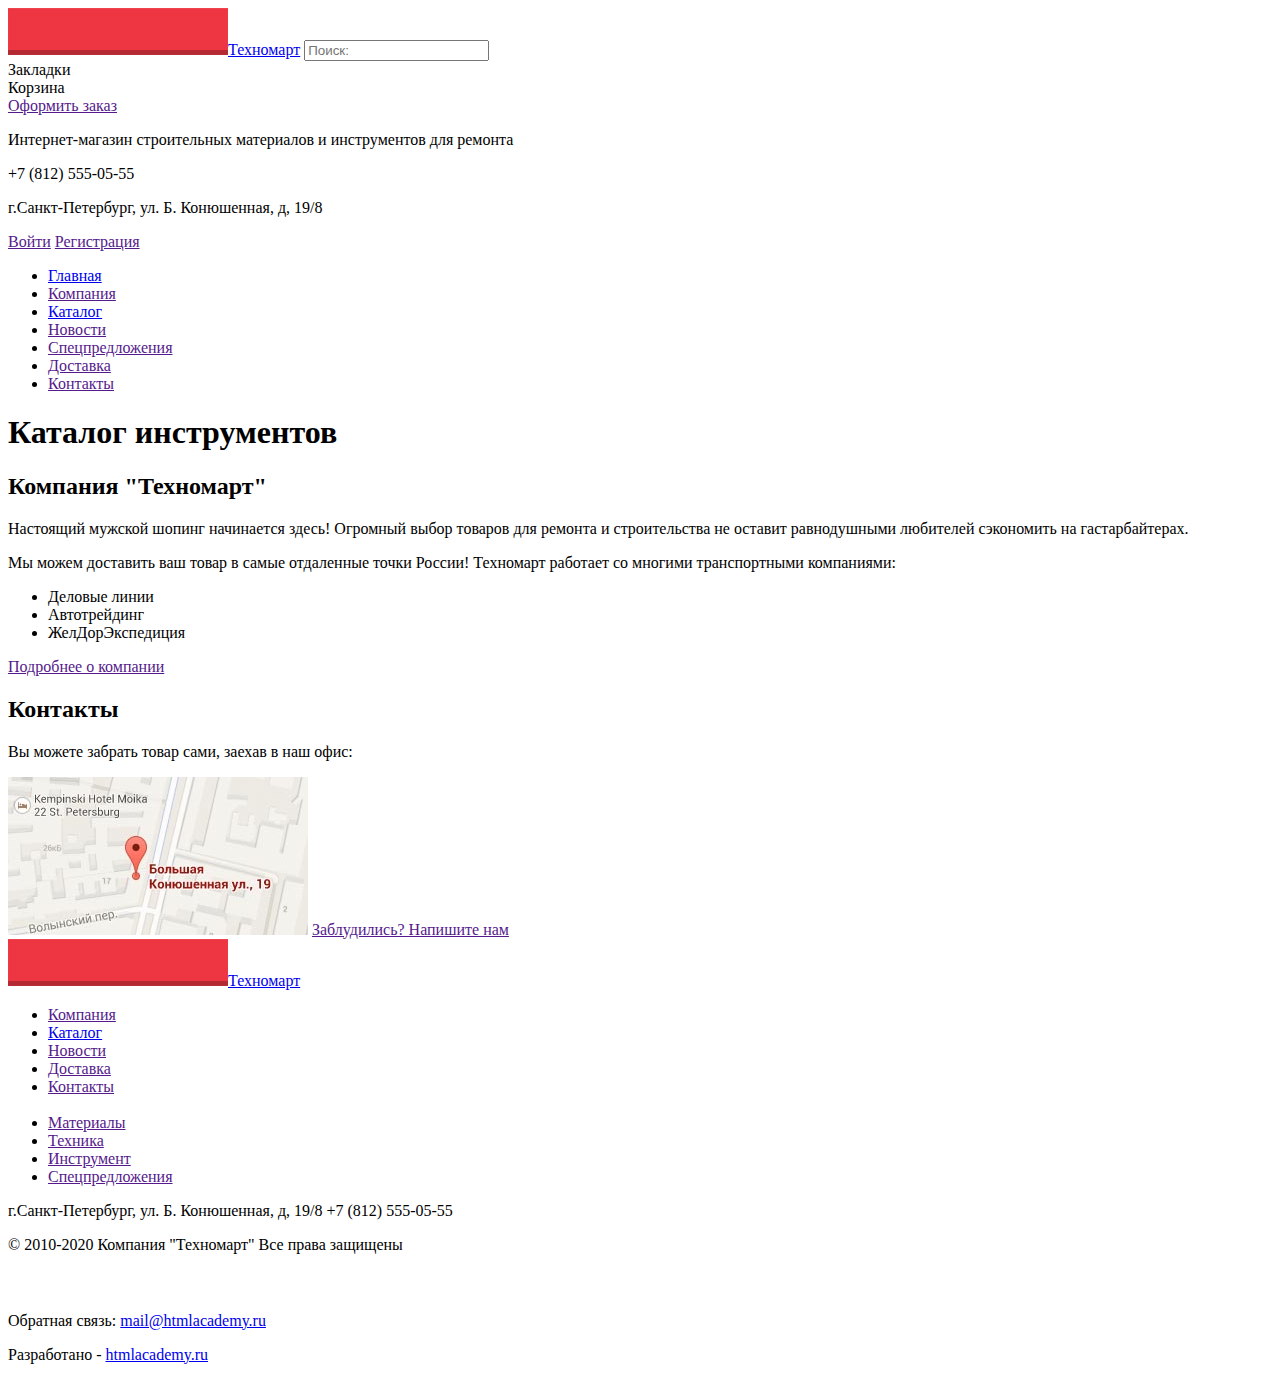
==== project/index.html @ b3c148a9 "Личный проект №2" ====
<!DOCTYPE html>
<html lang="ru">
<head>
	<meta charset="UTF-8">
	<title>Техномарт</title>
</head>
<body>
	<header>
		<div class="begin">
			<a href="index.html"><img src="img/red_logo.png" alt="Главная вывеска">Техномарт</a>
			<input type="search" name="search" placeholder="Поиск:">
			<div class="bookmarks">Закладки</div>
			<div class="basket">Корзина</div>
			<a href="">Оформить заказ</a>
		</div>
		<div class="address">
			<p>
				Интернет-магазин
				строительных материалов
				и инструментов для ремонта
			</p>
			<div class="telefon">+7 (812) 555-05-55</div>
			<p>г.Санкт-Петербург, ул. Б. Конюшенная, д, 19/8</p>
			<a href="">Войти</a>
			<a href="">Регистрация</a>
		</div>
		<nav>
			<ul>
				<li><a href="index.html">Главная</a></li>
				<li><a href="">Компания</a></li>
				<li><a href="catalog.html">Каталог</a></li>
				<li><a href="">Новости</a></li>
				<li><a href="">Спецпредложения</a></li>
				<li><a href="">Доставка</a></li>
				<li><a href="">Контакты</a></li>
			</ul>	
		</nav>
		</header>
		<main>
			<section>
				<h1>Каталог инструментов</h1>
			</section>
			<div>
				
			</div>
			<section>
				
			</section>
			<div>
				
			</div>
			<section>
				
			</section>
			<article>
				
			</article>
			<section>
				<div class="left">
					<h2>Компания "Техномарт"</h2>
					<p>
						Настоящий мужской шопинг начинается здесь! Огромный выбор товаров для ремонта и	строительства не оставит равнодушными любителей сэкономить на гастарбайтерах.
					</p>
				
					<p>
						Мы можем доставить ваш товар в самые отдаленные точки России! Техномарт работает со многими транспортными компаниями:
					</p>

					<ul>
						<li>Деловые линии</li>
						<li>Автотрейдинг</li>
						<li>ЖелДорЭкспедиция</li>
					</ul>
					
					<a href="">Подробнее о компании</a>
				</div>
				<div class="right">
					<h2>Контакты</h2>
					<p>Вы можете забрать товар сами,
					заехав в наш офис:</p>
					<img src="img/map.jpg" alt="map">
					<a href="">Заблудились? Напишите нам</a>
				</div>
			</section>
		</main>
	<footer>
		<section>
		<a href="index.html"><img src="img/red_logo.png" alt="Финальная вывеска">Техномарт</a>
		<ul>
			<li><a href="">Компания</a></li>
			<li><a href="catalog.html">Каталог</a></li>
			<li><a href="">Новости</a></li>
			<li><a href="">Доставка</a></li>
			<li><a href="">Контакты</a></li><br>
			<li><a href="">Материалы</a></li>
			<li><a href="">Техника</a></li>
			<li><a href="">Инструмент</a></li>
			<li><a href="">Спецпредложения</a></li>
		</ul>
		<p>г.Санкт-Петербург, ул. Б. Конюшенная, д, 19/8	
		+7 (812) 555-05-55</p>
		</section>
		<section>
			<div class="fleft">
				<p>
					© 2010-2020 Компания "Техномарт"
					Все права защищены
				</p>
			</div>
			<div class="fcenter">
				<a href="https://vk.com"><img src="img/vk-icon.png" alt="vk"></a>
				<a href="https://www.facebook.com/"><img src="img/fb-icon.png" alt="facebook"></a>
				<a href="https://www.instagram.com"><img src="img/insta-icon.png" alt="instagram"></a>
			</div>
			<div class="fright">
				<p>
					Обратная связь:
					<a href="mailto:mail@htmlacademy.ru">mail@htmlacademy.ru</a>
				</p>
				<p>
					Разработано -
					<a href="https://htmlacademy.ru/">htmlacademy.ru</a>
				</p>
			</div>
		</section>

	</footer>
</body>
</html>
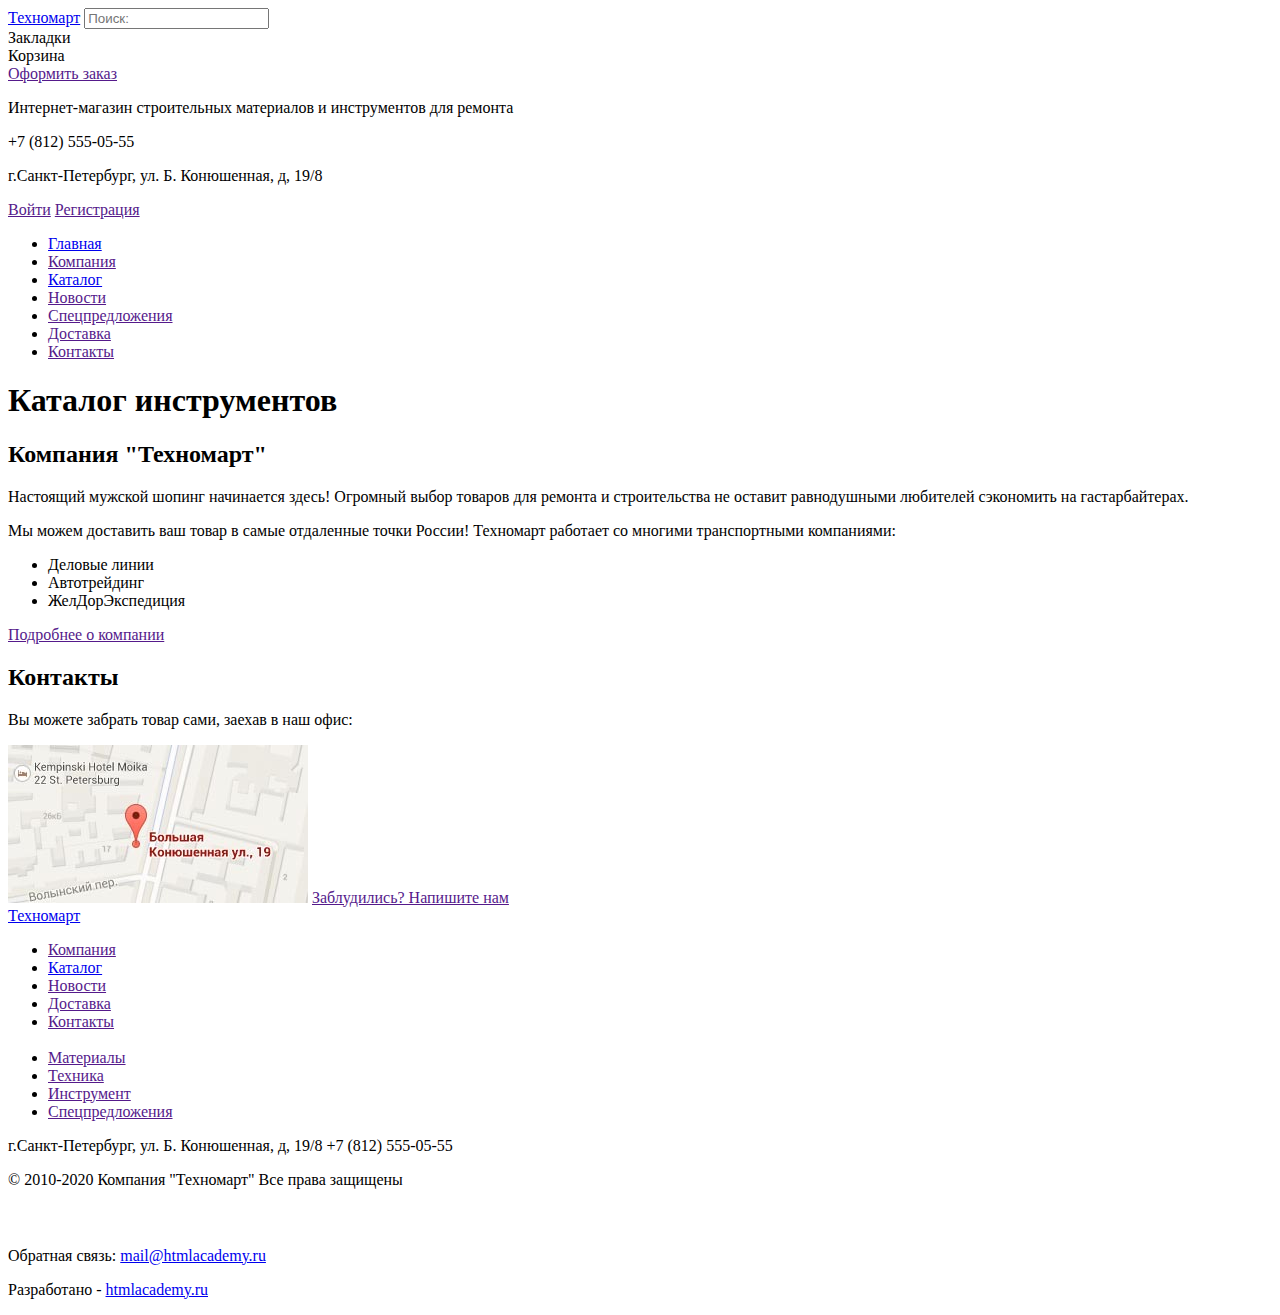
==== commit bc2977bd: "Личный проект 2" ====
--- a/project/index.html
+++ b/project/index.html
@@ -7,7 +7,7 @@
 <body>
 	<header>
 		<div class="begin">
-			<a href="index.html"><img src="img/red_logo.png" alt="Главная вывеска">Техномарт</a>
+			<a href="index.html">Техномарт</a>
 			<input type="search" name="search" placeholder="Поиск:">
 			<div class="bookmarks">Закладки</div>
 			<div class="basket">Корзина</div>
@@ -85,7 +85,7 @@
 		</main>
 	<footer>
 		<section>
-		<a href="index.html"><img src="img/red_logo.png" alt="Финальная вывеска">Техномарт</a>
+		<a href="index.html">Техномарт</a>
 		<ul>
 			<li><a href="">Компания</a></li>
 			<li><a href="catalog.html">Каталог</a></li>
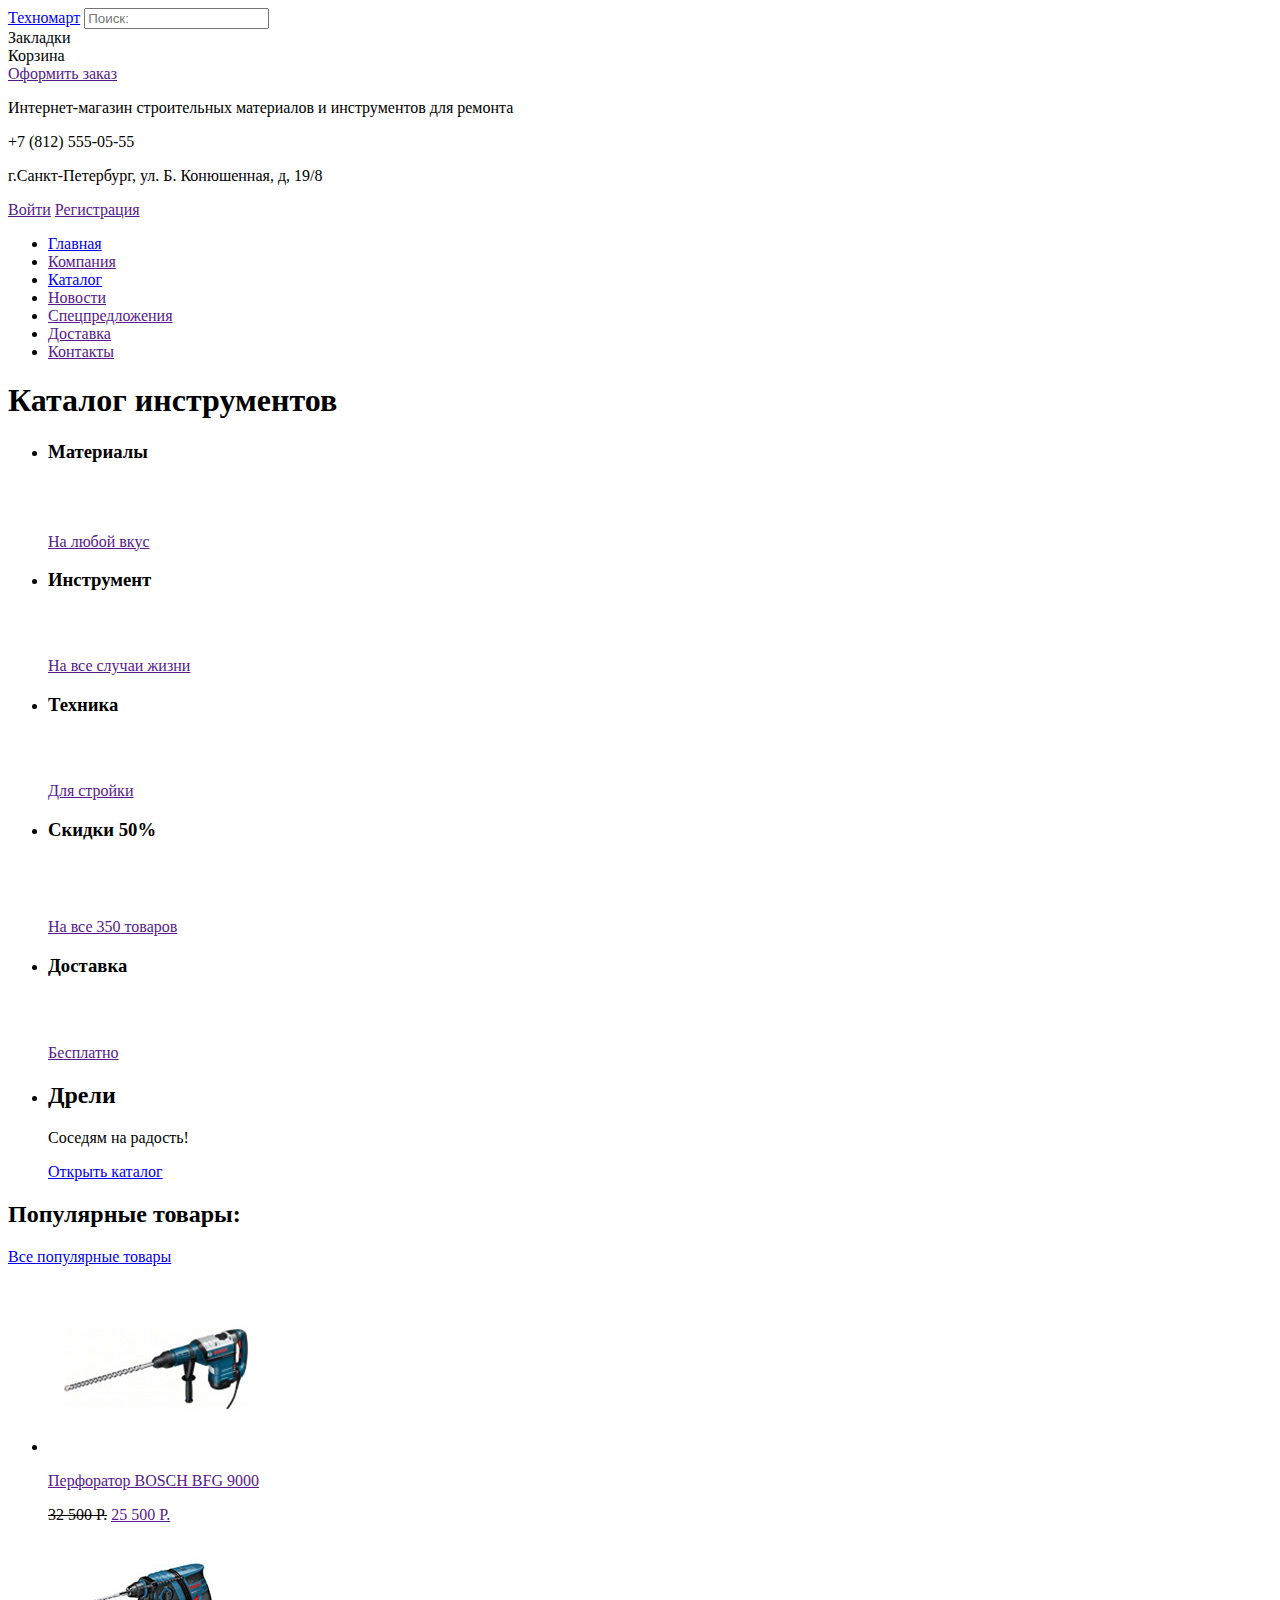
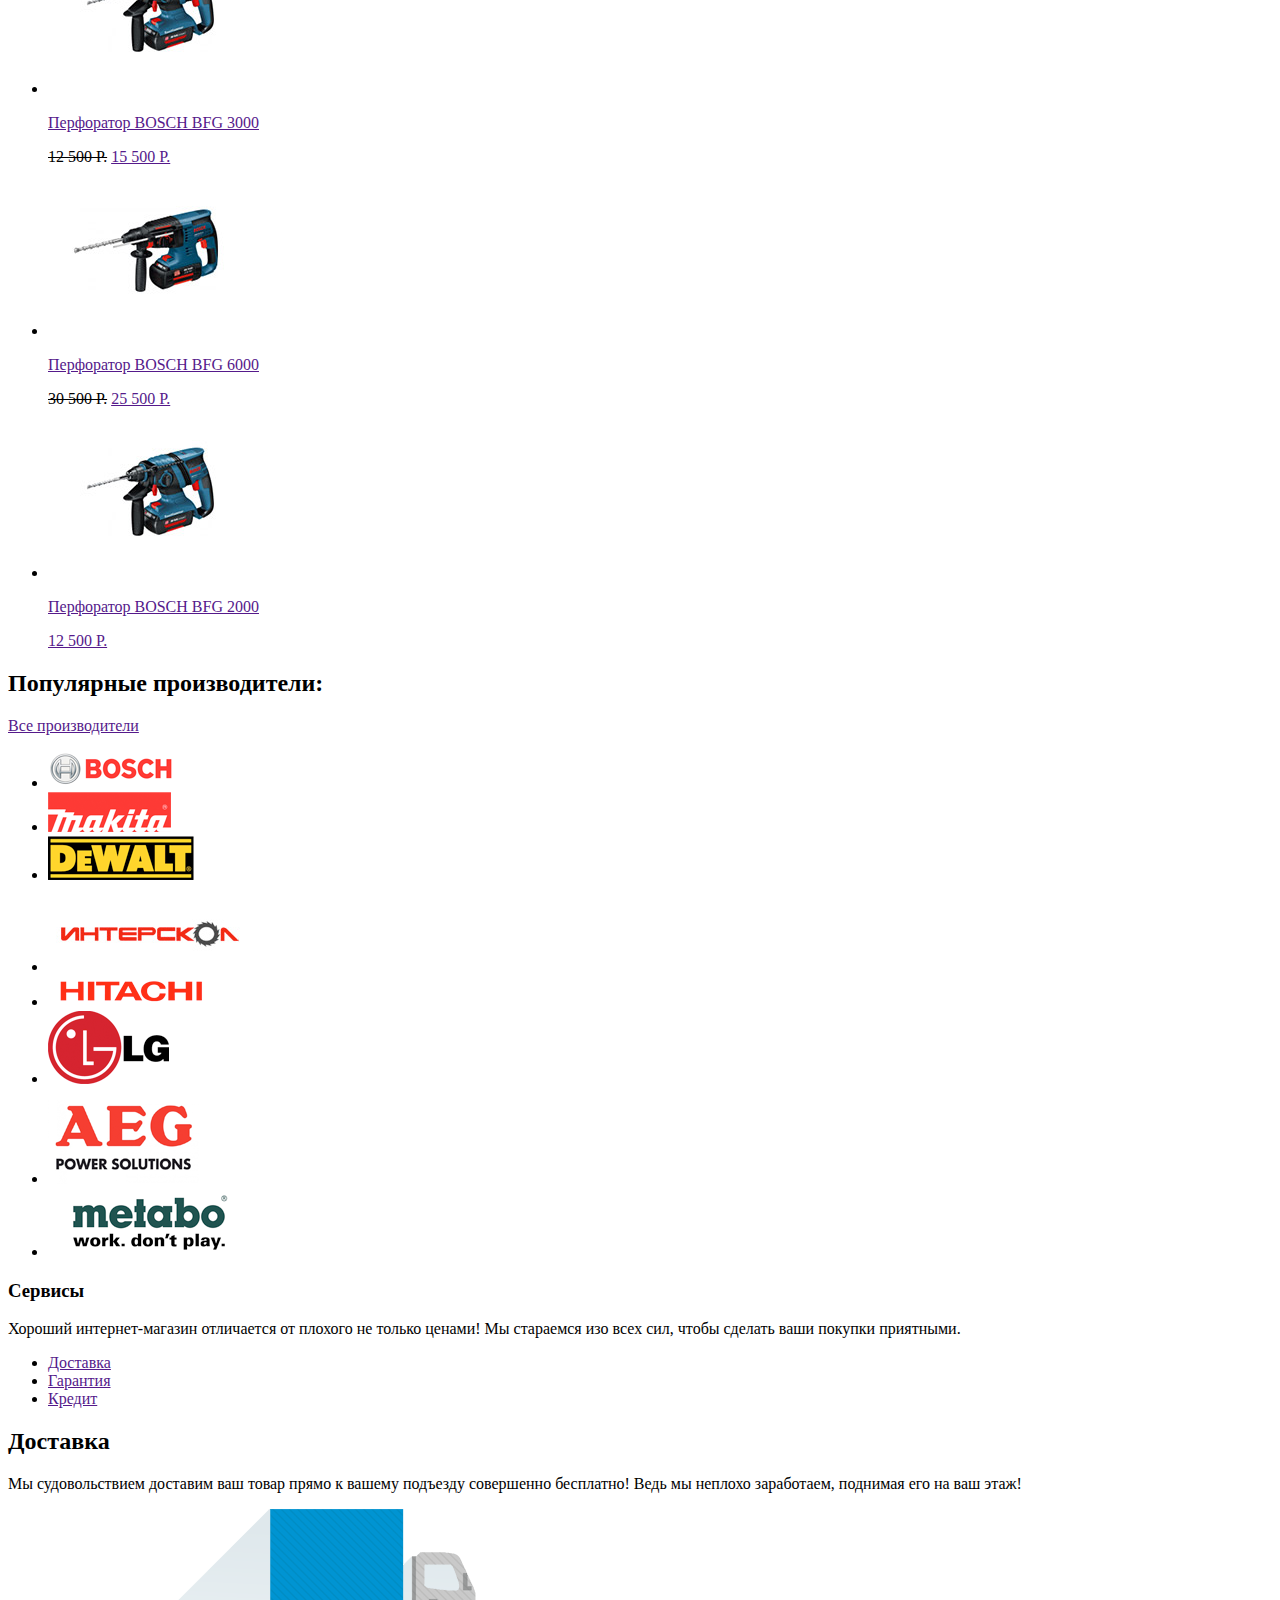
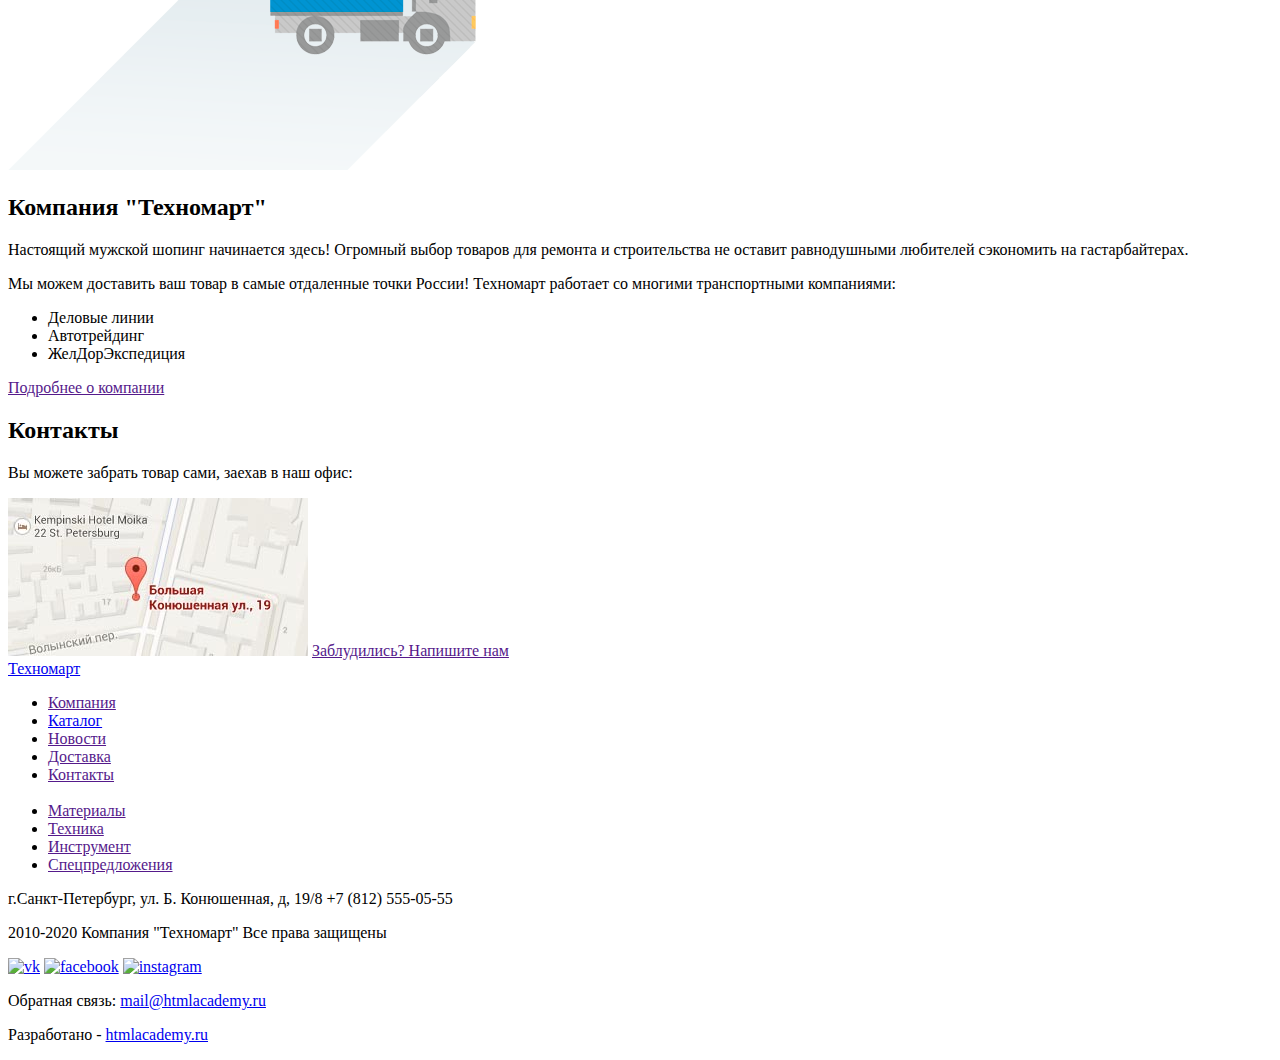
==== commit d5de1bdd: "Личное задание №1(доп)" ====
--- a/project/index.html
+++ b/project/index.html
@@ -39,21 +39,132 @@
 		<main>
 			<section>
 				<h1>Каталог инструментов</h1>
+				<ul>
+					<li>
+						<div class="catalog materials">
+							<h3>Материалы</h3>
+							<a href="">На любой вкус</a>
+							<img src="img/icon-1.svg" alt="">
+							<!--Добавить ленточку new-->
+						</div>
+					</li>
+					<li>
+						<div class="catalog tool">
+							<h3>Инструмент</h3>
+							<a href="">На все случаи жизни</a>
+							<img src="img/icon-2.svg" alt="">
+						</div>
+					</li>
+					<li>
+						<div class="catalog equipment">
+							<h3>Техника</h3>
+							<a href="">Для стройки</a>
+							<img src="img/icon-3.svg" alt="">
+						</div>
+					</li>
+					<li>
+						<div class="catalog sales">
+							<h3>Скидки 50%</h3>
+							<a href="">На все 350 товаров</a>
+							<img src="img/icon-4.svg" alt="">
+						</div>
+					</li>
+					<li>
+						<div class="catalog delivery">
+							<h3>Доставка</h3>
+							<a href="">Бесплатно</a>
+							<img src="img/icon-5.svg" alt="">
+						</div>
+					</li>
+					<li>
+						<div class="catalog_slide">
+							<h2>Дрели</h2>
+							<p>Соседям на радость!</p>
+							<a href="catalog.html">Открыть каталог</a>
+						</div>
+					</li>
+				</ul>
 			</section>
 			<div>
-				
-			</div>
-			<section>
-				
+				<h2>Популярные товары:</h2>
+				<a href="atalog.html">Все популярные товары</a>
+			</div>
+			<section>
+				<ul>
+					<li>
+						<img src="img/Perforator_3.jpg" alt="">
+						<p>
+							<a href="">
+								Перфоратор BOSCH
+								BFG 9000
+							</a>
+						</p>
+						<del>32 500 P.</del>
+						<a href="">25 500 P.</a>
+					</li>
+					<li>
+						<img src="img/Perforator_1.jpg" alt="">
+						<p>
+							<a href="">
+								Перфоратор BOSCH
+								BFG 3000
+							</a>
+						</p>
+						<del>12 500 P.</del>
+						<a href="">15 500 P.</a>
+					</li>
+					<li>
+						<img src="img/Perforator_2.jpg" alt="">
+						<p>
+							<a href="">
+								Перфоратор BOSCH
+								BFG 6000
+							</a>
+						</p>
+						<del>30 500 P.</del>
+						<a href="">25 500 P.</a>
+					</li>
+					<li>
+						<img src="img/Perforator_1.jpg" alt="">
+						<p>
+							<a href="">
+								Перфоратор BOSCH
+								BFG 2000
+							</a>
+						</p>
+						<a href="">12 500 P.</a>
+						<!--Добавить new-->
+					</li>
+				</ul>
 			</section>
 			<div>
-				
-			</div>
-			<section>
-				
+				<h2>Популярные производители:</h2>
+				<a href="">Все производители</a>
+			</div>
+			<section>
+				<ul>
+					<li><img src="img/bosch.svg" alt="BOSCH"></li>
+					<li><img src="img/Makita.svg" alt="Makita"></li>
+					<li><img src="img/DeWALT.svg" alt="DeWALT"></li>
+					<li><img src="img/Interskol.svg" alt="Interskol"></li>
+					<li><img src="img/Hitachi.svg" alt="Hitachi"></li>
+					<li><img src="img/LG.svg" alt="LG"></li>
+					<li><img src="img/AEG.svg" alt="AEG"></li>
+					<li><img src="img/Metabo.svg" alt="Metabo"></li>
+				</ul>
 			</section>
 			<article>
-				
+				<h3>Сервисы</h3>
+				<p>Хороший интернет-магазин отличается от плохого не только ценами!
+				Мы стараемся изо всех сил, чтобы сделать ваши покупки приятными.</p>
+				<ul>
+					<li><a href="">Доставка</a></li>
+					<li><a href="">Гарантия</a></li>
+					<li><a href="">Кредит</a></li>
+				</ul>
+				<h2>Доставка</h2>
+				<p>Мы судовольствием доставим ваш товар прямо к вашему подъезду совершенно бесплатно! Ведь мы неплохо заработаем, поднимая его на ваш этаж!</p>
+				<img src="img/del_car.png" alt="Доставка">
 			</article>
 			<section>
 				<div class="left">
@@ -103,14 +214,14 @@
 		<section>
 			<div class="fleft">
 				<p>
-					© 2010-2020 Компания "Техномарт"
+					2010-2020 Компания "Техномарт"
 					Все права защищены
 				</p>
 			</div>
 			<div class="fcenter">
-				<a href="https://vk.com"><img src="img/vk-icon.png" alt="vk"></a>
-				<a href="https://www.facebook.com/"><img src="img/fb-icon.png" alt="facebook"></a>
-				<a href="https://www.instagram.com"><img src="img/insta-icon.png" alt="instagram"></a>
+				<a href="https://vk.com"><img src="https://via.placeholder.com/150x100" alt="vk"></a>
+				<a href="https://www.facebook.com/"><img src="https://via.placeholder.com/150x100" alt="facebook"></a>
+				<a href="https://www.instagram.com"><img src="https://via.placeholder.com/150x100" alt="instagram"></a>
 			</div>
 			<div class="fright">
 				<p>
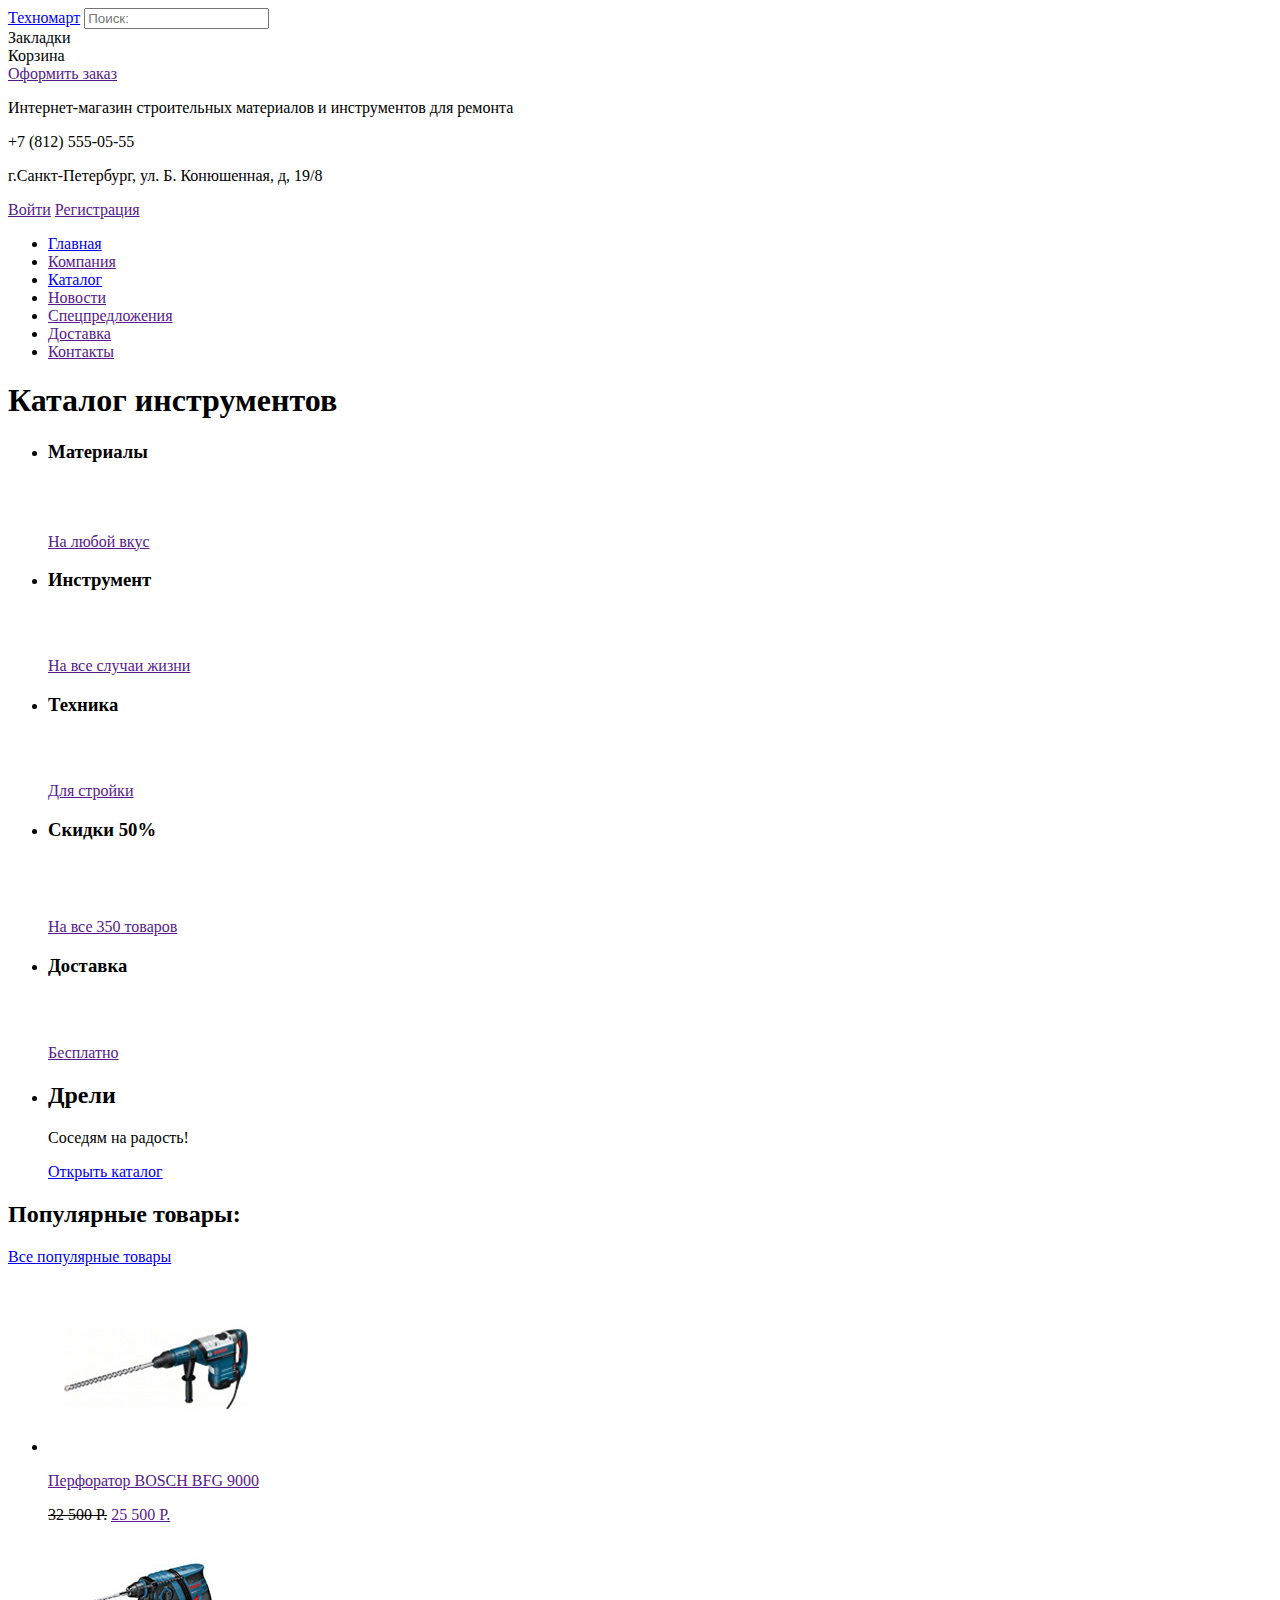
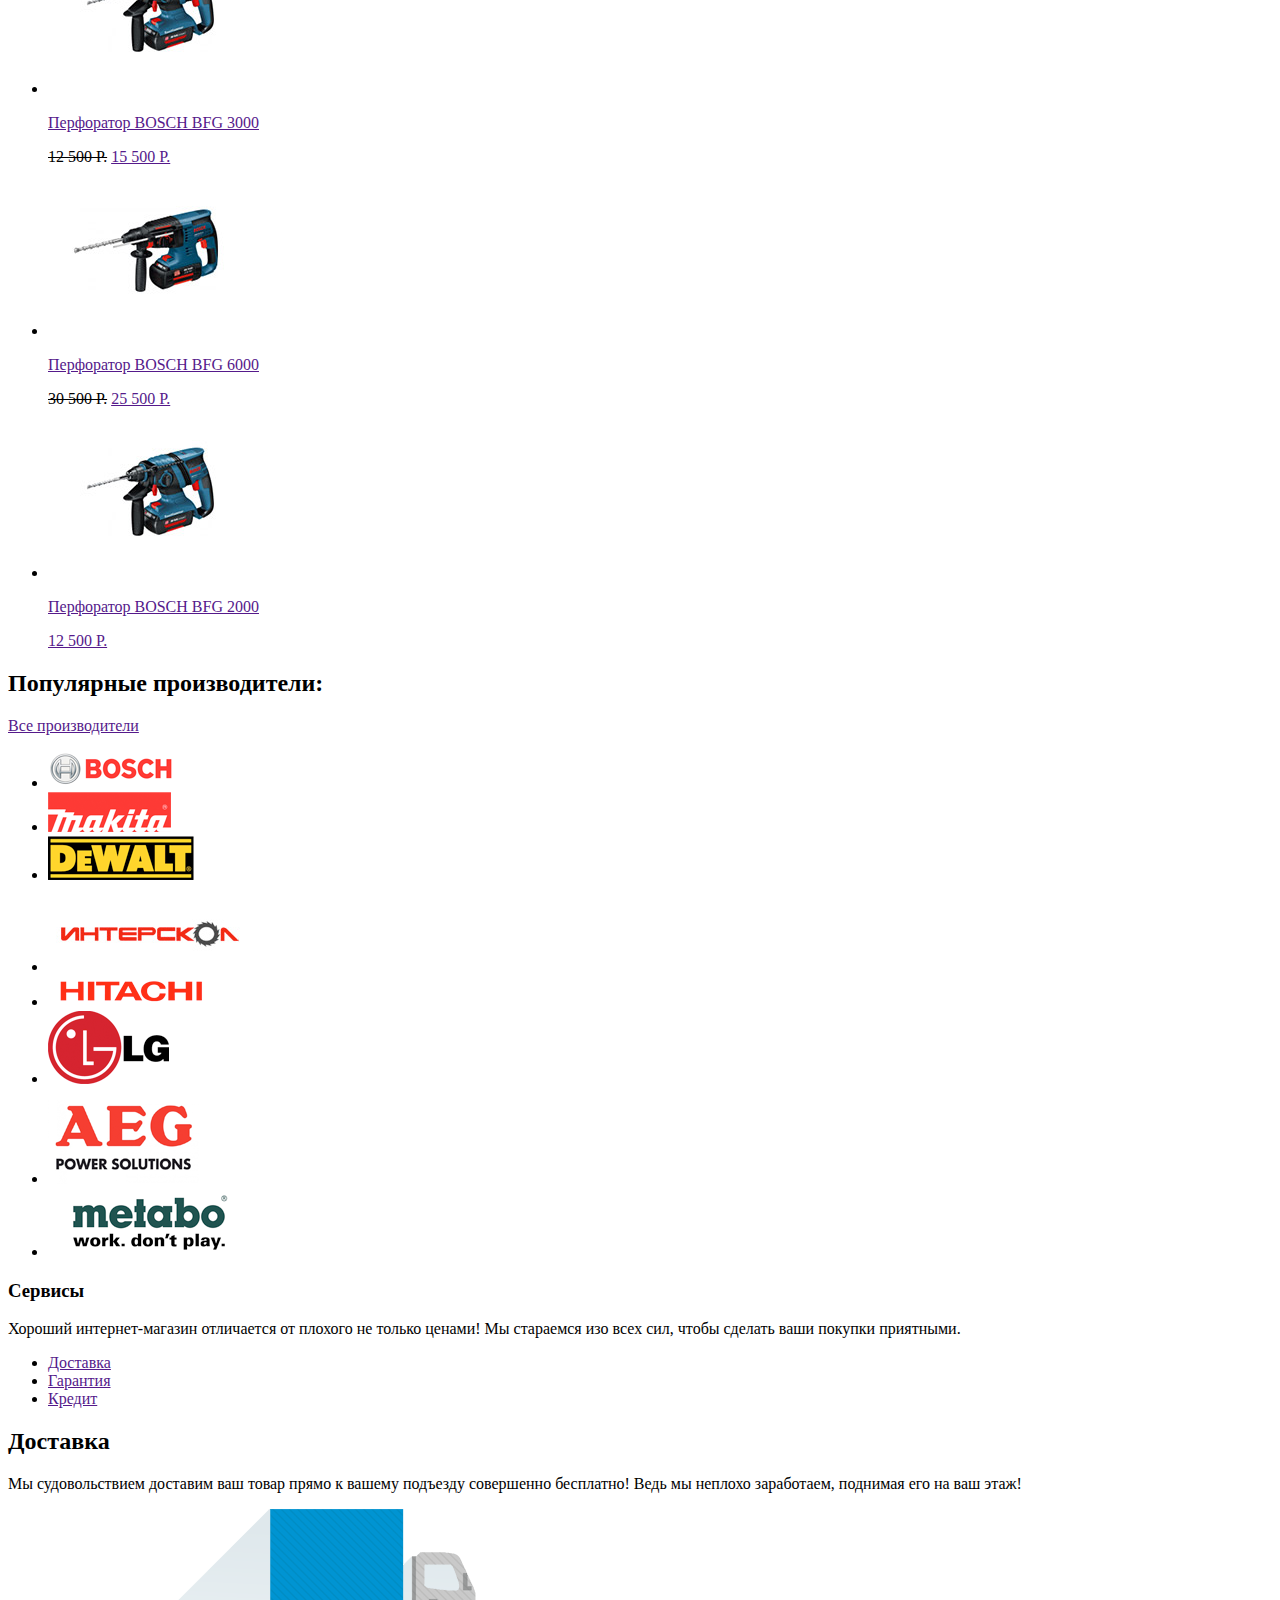
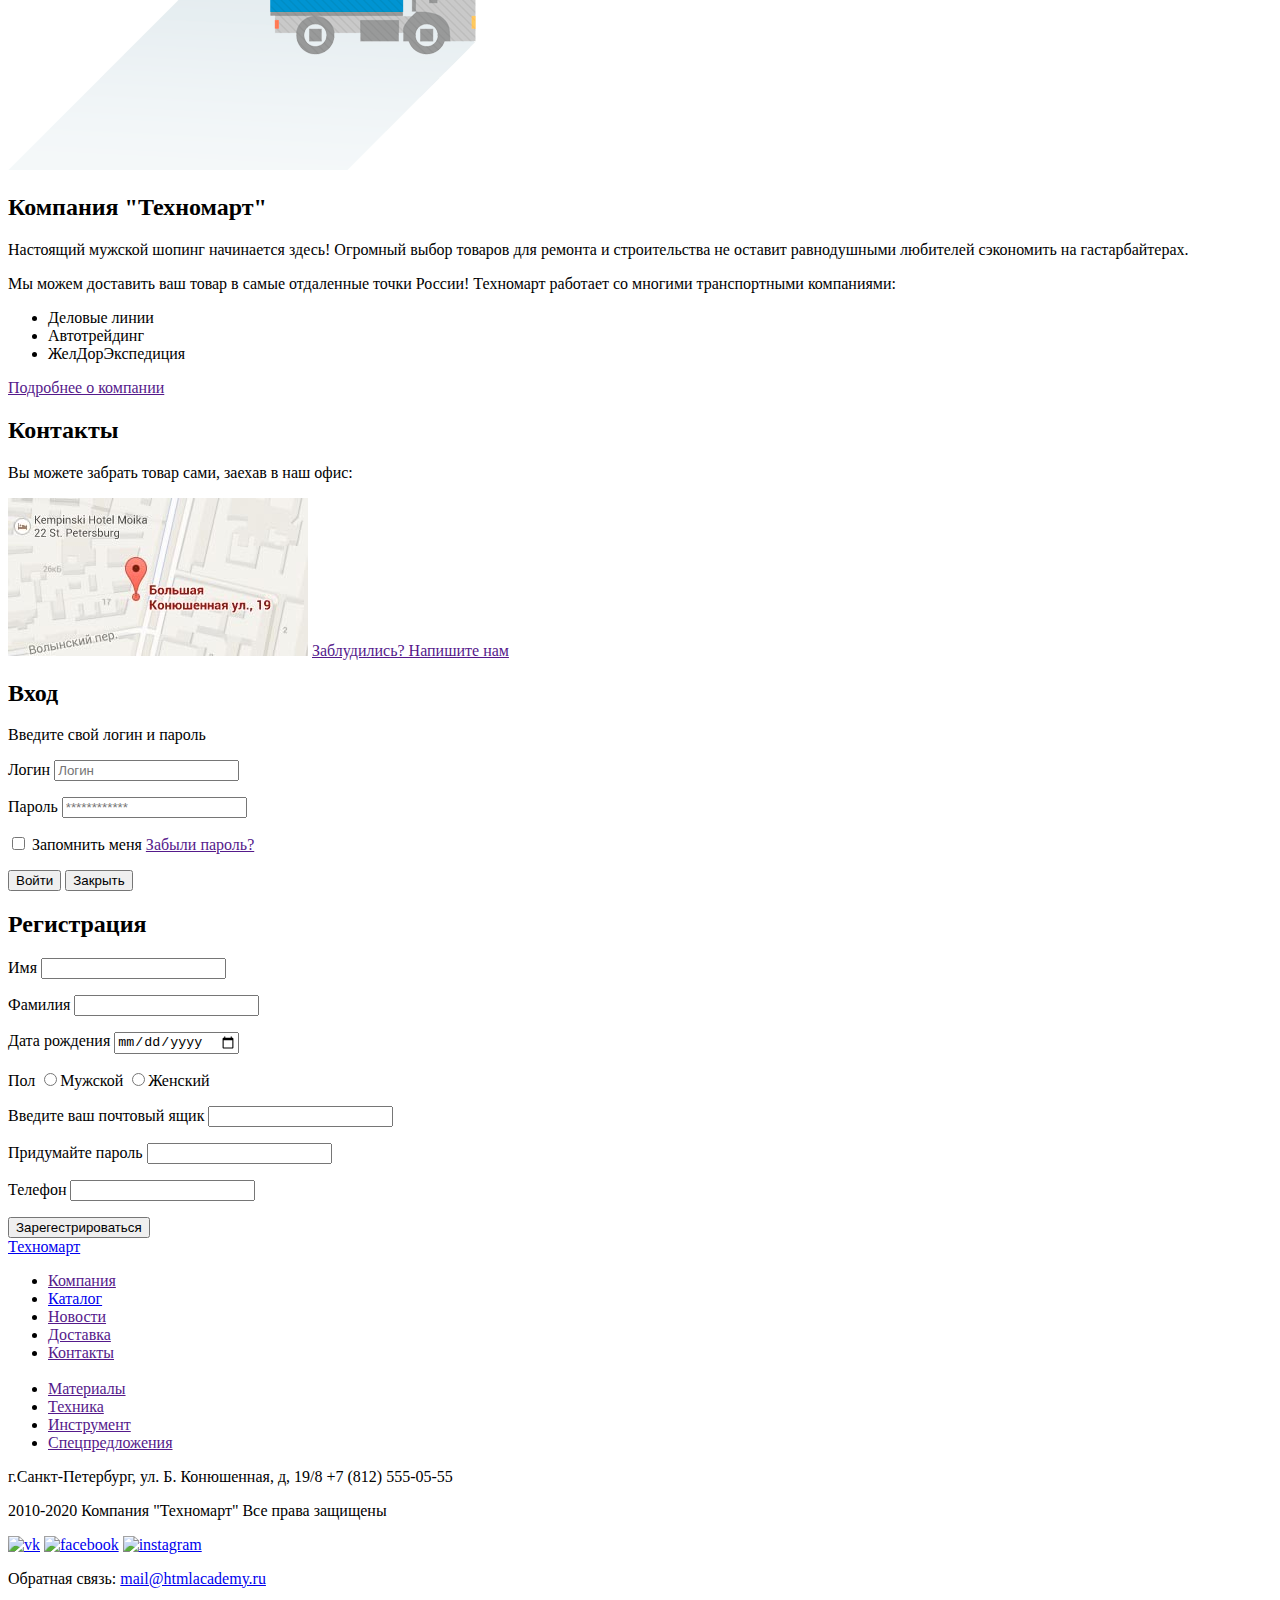
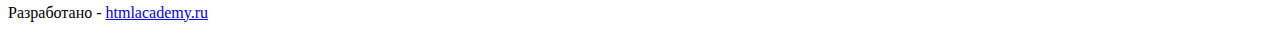
==== commit 2e92336a: "Личный проект" ====
--- a/project/index.html
+++ b/project/index.html
@@ -193,6 +193,66 @@
 					<a href="">Заблудились? Напишите нам</a>
 				</div>
 			</section>
+			<section>
+				<h2>Вход</h2>
+				<p>Введите свой логин и пароль</p>
+				<form action="http://technomart.com" method="post">
+					<p>
+						<label for="login">Логин</label>
+						<input type="text" name="login" placeholder="Логин">
+					</p>
+					<p>
+						<label for="password">Пароль</label>
+						<input type="password" name="password" placeholder="************">
+					</p>
+					<p>
+        				<label for="checkbox">
+							<input type="checkbox" name="memory">
+							Запомнить меня
+						</label>
+						<a href="">Забыли пароль?</a>
+					</p>
+					<button type="submit">
+						Войти
+					</button>
+					<button type="submit">
+						Закрыть
+					</button>
+				</form>
+			</section>
+			<section>
+				<h2>Регистрация</h2>
+				<form action="http://technomart.com">
+					<p>
+						<label for="name">Имя</label>
+						<input type="text" name="name" required>
+					</p>
+					<p>
+						<label for="last-name">Фамилия</label>
+						<input type="text" name="last-name"required>
+					</p>
+					<p>
+						<label for="birthday">Дата рождения</label>
+						<input type="date" name="birthday">
+					</p>
+					<label for="sex">Пол</label>
+					<input type="radio" name="male" value="m">Мужской
+					<input type="radio" name="female" value="f">Женский
+					<p>
+						<label for="mail">Введите ваш почтовый ящик</label>
+						<input type="email" name="mail" required>
+					</p>
+					<p>
+						<label for="password">Придумайте пароль</label>
+						<input type="password" name="password" required>
+					</p>
+					<p>
+						<label for="phone">Телефон</label>
+						<input type="tel" name="phone" pattern="[0-9]{1}-[0-9]{3}-[0-9]{3}" required>
+					</p>
+				</form>
+				<button type="submit">Зарегестрироваться</button>
+			</section>
 		</main>
 	<footer>
 		<section>
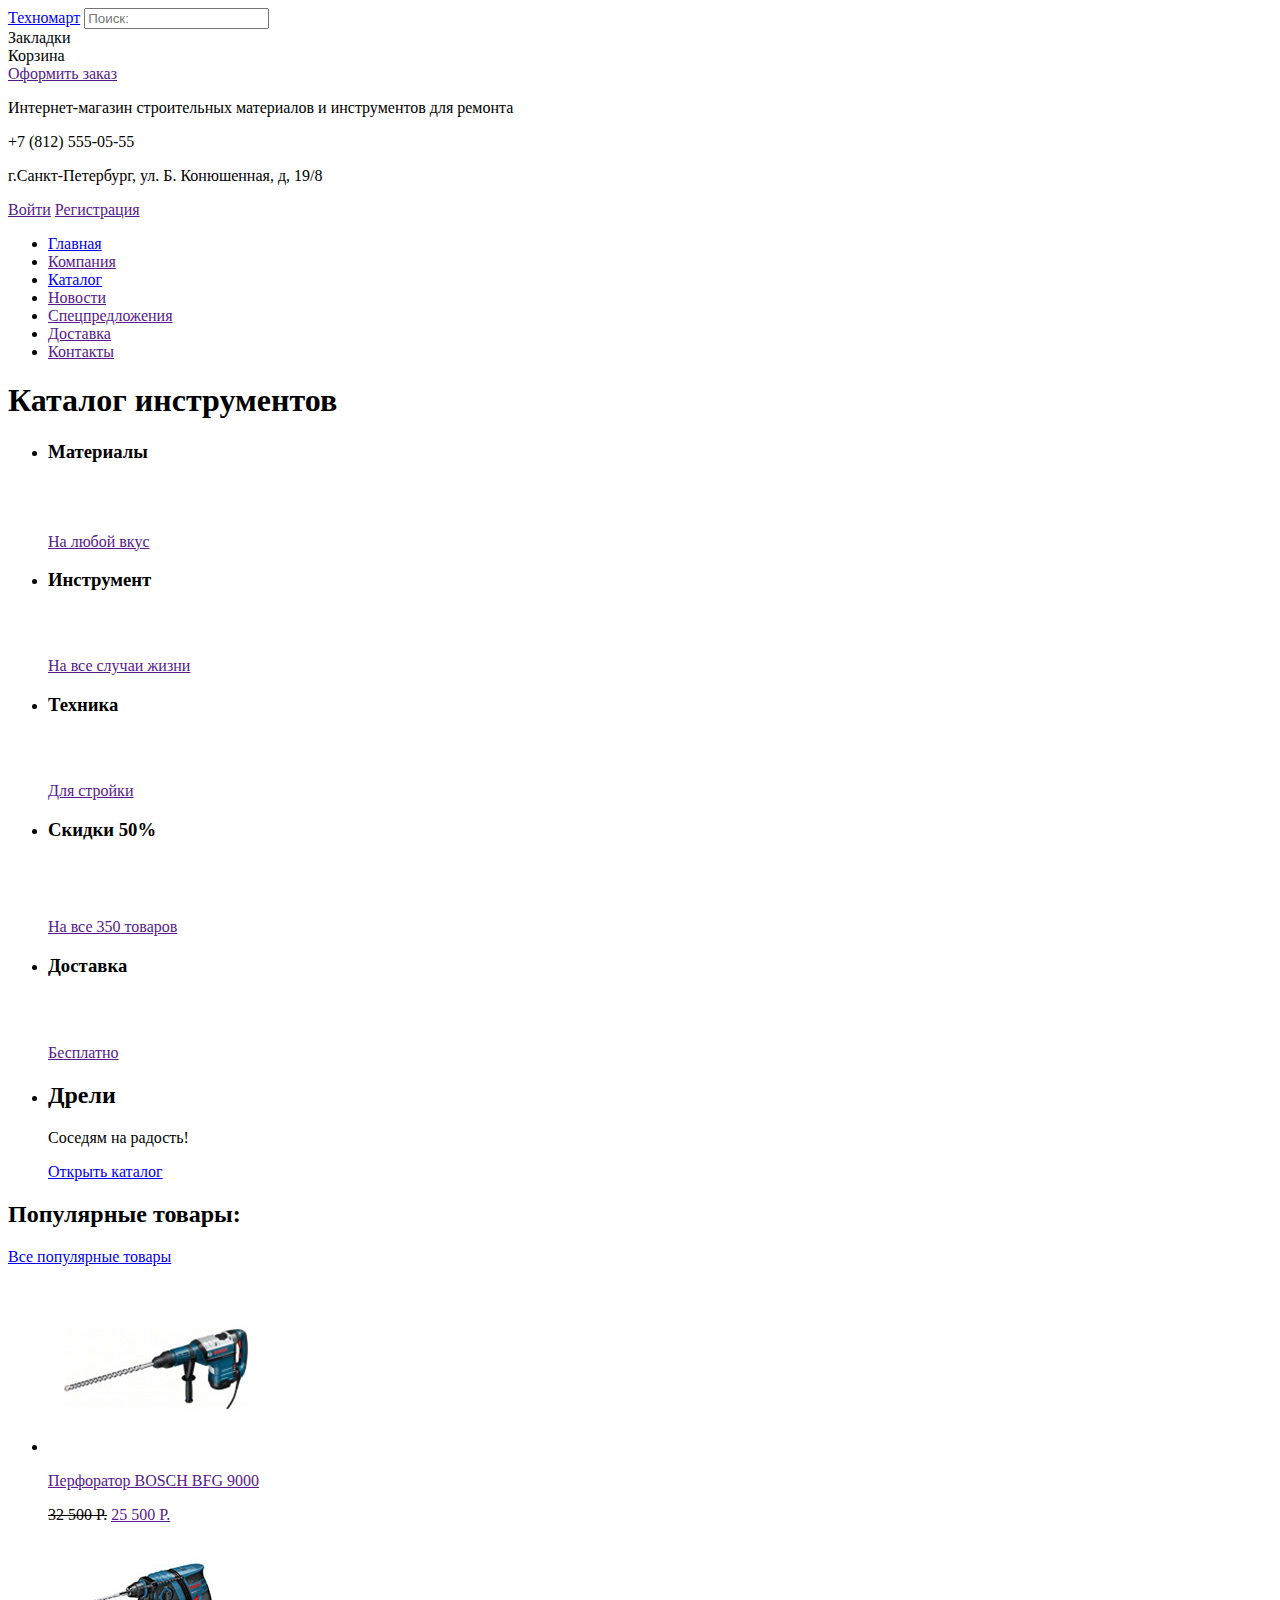
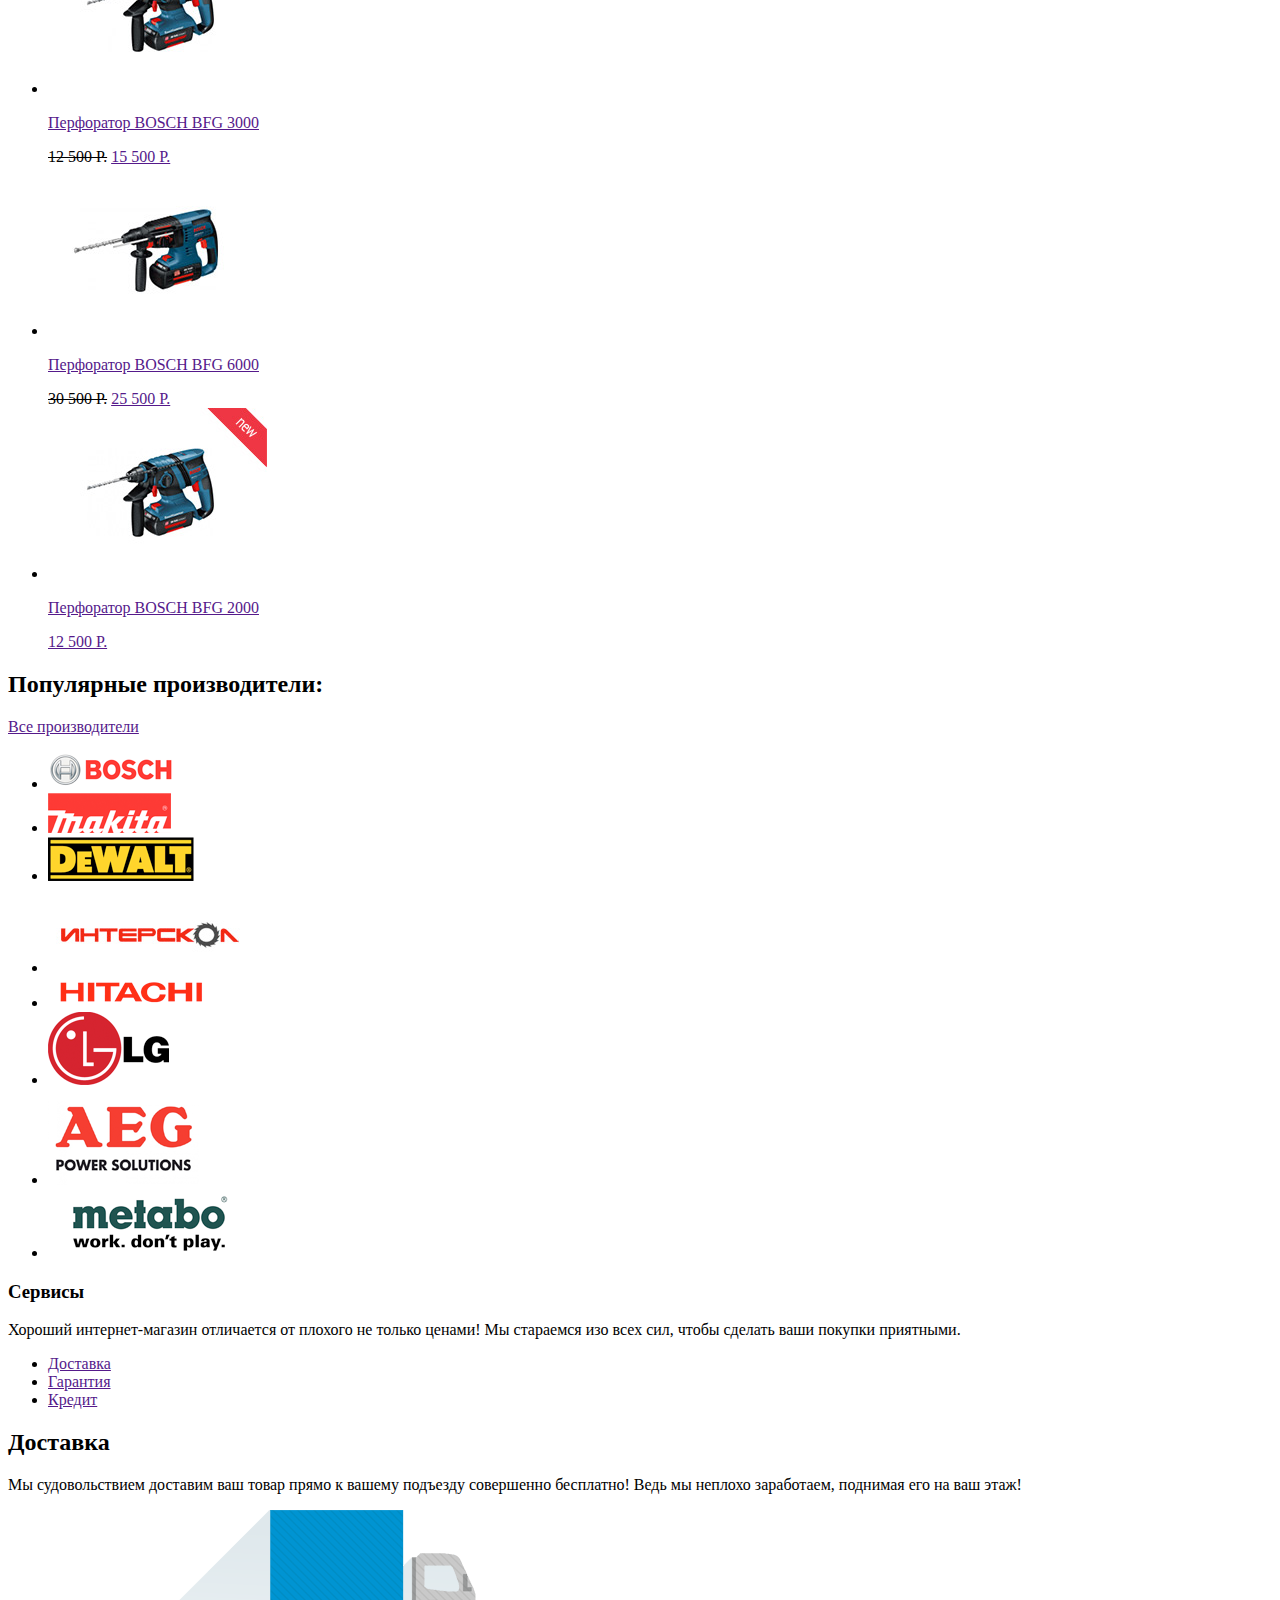
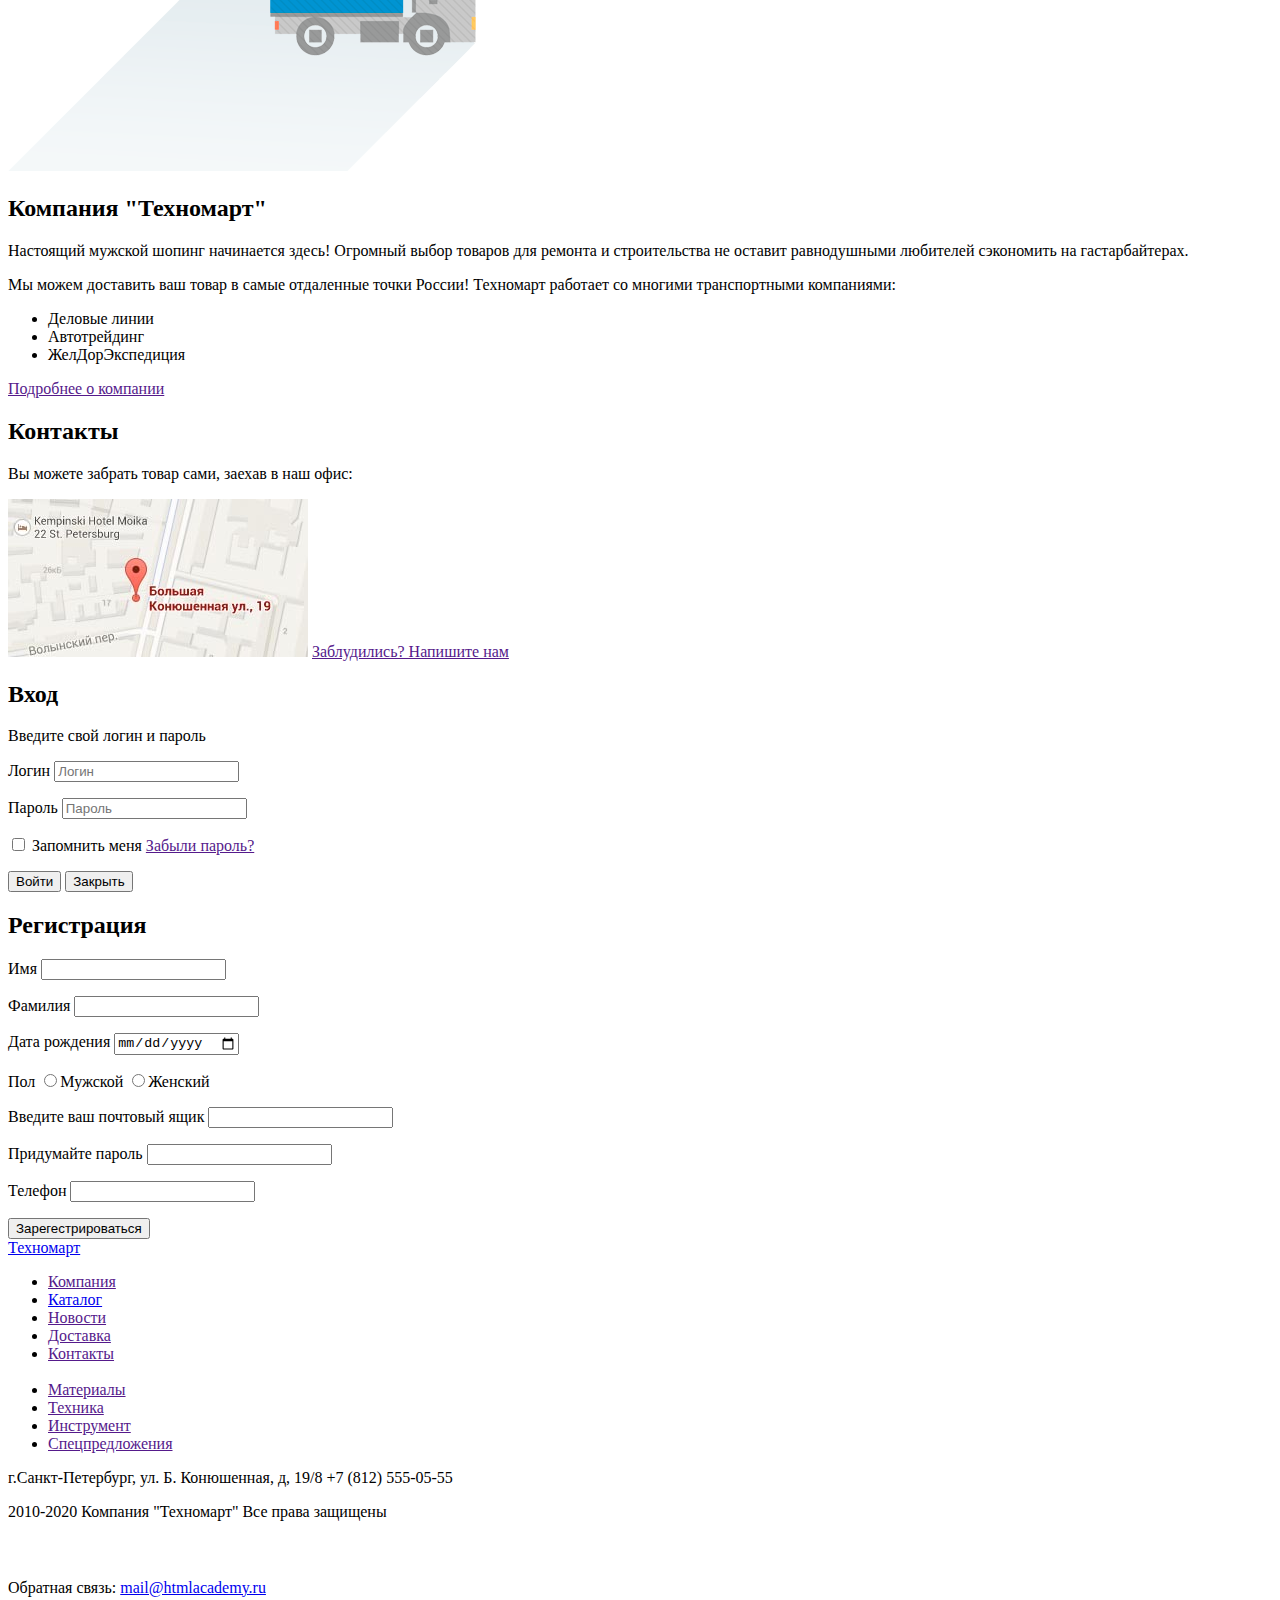
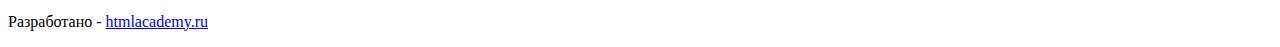
==== commit 17cb3fd2: "Личный проект" ====
--- a/project/index.html
+++ b/project/index.html
@@ -45,7 +45,7 @@
 							<h3>Материалы</h3>
 							<a href="">На любой вкус</a>
 							<img src="img/icon-1.svg" alt="">
-							<!--Добавить ленточку new-->
+							
 						</div>
 					</li>
 					<li>
@@ -87,7 +87,7 @@
 			</section>
 			<div>
 				<h2>Популярные товары:</h2>
-				<a href="atalog.html">Все популярные товары</a>
+				<a href="catalog.html">Все популярные товары</a>
 			</div>
 			<section>
 				<ul>
@@ -125,7 +125,7 @@
 						<a href="">25 500 P.</a>
 					</li>
 					<li>
-						<img src="img/Perforator_1.jpg" alt="">
+						<img src="img/Perforator_1_new.jpg" alt="">
 						<p>
 							<a href="">
 								Перфоратор BOSCH
@@ -133,7 +133,6 @@
 							</a>
 						</p>
 						<a href="">12 500 P.</a>
-						<!--Добавить new-->
 					</li>
 				</ul>
 			</section>
@@ -196,18 +195,18 @@
 			<section>
 				<h2>Вход</h2>
 				<p>Введите свой логин и пароль</p>
-				<form action="http://technomart.com" method="post">
-					<p>
-						<label for="login">Логин</label>
-						<input type="text" name="login" placeholder="Логин">
-					</p>
-					<p>
-						<label for="password">Пароль</label>
-						<input type="password" name="password" placeholder="************">
-					</p>
-					<p>
-        				<label for="checkbox">
-							<input type="checkbox" name="memory">
+				<form class="login" action="http://technomart.com" method="post">
+					<p>
+						<label for="user-login">Логин</label>
+						<input id="user-login" type="email" name="login" placeholder="Логин">
+					</p>
+					<p>
+						<label for="user-password">Пароль</label>
+						<input id="user-password" type="password" name="password" placeholder="Пароль">
+					</p>
+					<p>
+        				<label for="user-memory">
+							<input id="user-memory" type="checkbox" name="memory">
 							Запомнить меня
 						</label>
 						<a href="">Забыли пароль?</a>
@@ -222,33 +221,36 @@
 			</section>
 			<section>
 				<h2>Регистрация</h2>
-				<form action="http://technomart.com">
-					<p>
-						<label for="name">Имя</label>
-						<input type="text" name="name" required>
-					</p>
-					<p>
-						<label for="last-name">Фамилия</label>
-						<input type="text" name="last-name"required>
-					</p>
-					<p>
-						<label for="birthday">Дата рождения</label>
-						<input type="date" name="birthday">
-					</p>
-					<label for="sex">Пол</label>
-					<input type="radio" name="male" value="m">Мужской
-					<input type="radio" name="female" value="f">Женский
-					<p>
-						<label for="mail">Введите ваш почтовый ящик</label>
-						<input type="email" name="mail" required>
-					</p>
-					<p>
-						<label for="password">Придумайте пароль</label>
-						<input type="password" name="password" required>
-					</p>
-					<p>
-						<label for="phone">Телефон</label>
-						<input type="tel" name="phone" pattern="[0-9]{1}-[0-9]{3}-[0-9]{3}" required>
+				<form action="http://technomart.com" method="post">
+					<p>
+						<label for="user-name">Имя</label>
+						<input id="user-name" type="text" name="name" required>
+					</p>
+					<p>
+						<label for="user-last-name">Фамилия</label>
+						<input id="user-last-name" type="text" name="last-name" required>
+					</p>
+					<p>
+						<label for="user-birthday">Дата рождения</label>
+						<input id="user-birthday" type="date" name="birthday">
+					</p>
+					<p>
+						<label for="user-sex">Пол</label>
+							<input id="user-sex" type="radio" name="male" value="m">Мужской
+							<input id="user-sex" type="radio" name="female" value="f">Женский
+						
+					</p>
+					<p>
+						<label for="user-mail">Введите ваш почтовый ящик</label>
+						<input id="user-mail" type="email" name="mail" required>
+					</p>
+					<p>
+						<label for="user-password">Придумайте пароль</label>
+						<input id="user-password" type="password" name="password" required>
+					</p>
+					<p>
+						<label for="user-phone">Телефон</label>
+						<input id="user-phone" type="tel" name="phone" pattern="[0-9]{1}-[0-9]{3}-[0-9]{3}" required>
 					</p>
 				</form>
 				<button type="submit">Зарегестрироваться</button>
@@ -279,9 +281,9 @@
 				</p>
 			</div>
 			<div class="fcenter">
-				<a href="https://vk.com"><img src="https://via.placeholder.com/150x100" alt="vk"></a>
-				<a href="https://www.facebook.com/"><img src="https://via.placeholder.com/150x100" alt="facebook"></a>
-				<a href="https://www.instagram.com"><img src="https://via.placeholder.com/150x100" alt="instagram"></a>
+				<a href="https://vk.com"><img src="img/vk-icon.png" alt="vk"></a>
+				<a href="https://www.facebook.com/"><img src="img/fb-icon.png" alt="facebook"></a>
+				<a href="https://www.instagram.com"><img src="img/insta-icon.png" alt="instagram"></a>
 			</div>
 			<div class="fright">
 				<p>
